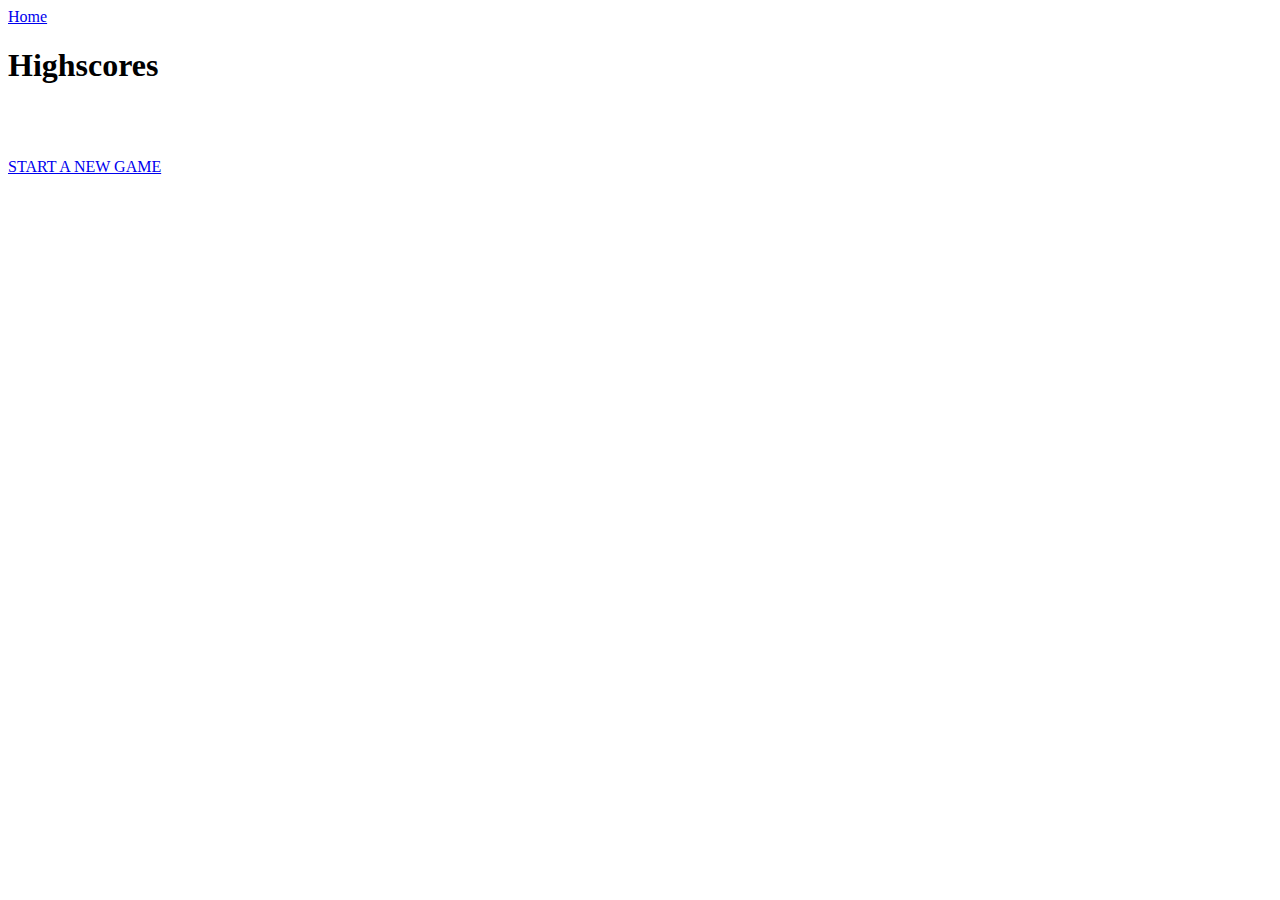
==== highscorepage.html @ e91244d8 "Testing" ====
<!DOCTYPE html>


<html lang="en">
  <head>
    <!--Meta tag-->
    <meta name="viewport" content="width=device-width, intial-scale=1">
    <!--Link to CSS-->
    <link href="./assests/stylesheet.css" rel="stylesheet">
    
    <title>Highscores</title>
  
  </head>
  
  
  <body>

    <!--Main outer div-->
    <div class="outer-container">
      <!--Top bar section-->
      <div class="top-bar">

        <a href="./index.html">Home</a>
  



      </div> <!--End Top Bar section-->
      <!--Inner div-->
      <div class="inner-container">


    <header class="quiz-intro">

      <h1>Highscores</h1><br>
      <ul id="highscores"></ul>
      <!-- <ol id="highscores"></ol> -->
      <br>
      <a href="index.html">START A NEW GAME</a>

    </header>
  
    
      </div> <!--End Inner Div-->

  
  
  </body>
    <!--Link to JS-->
    <script src="./assests/Js/JavaScript-2.js"></script>

  </html>
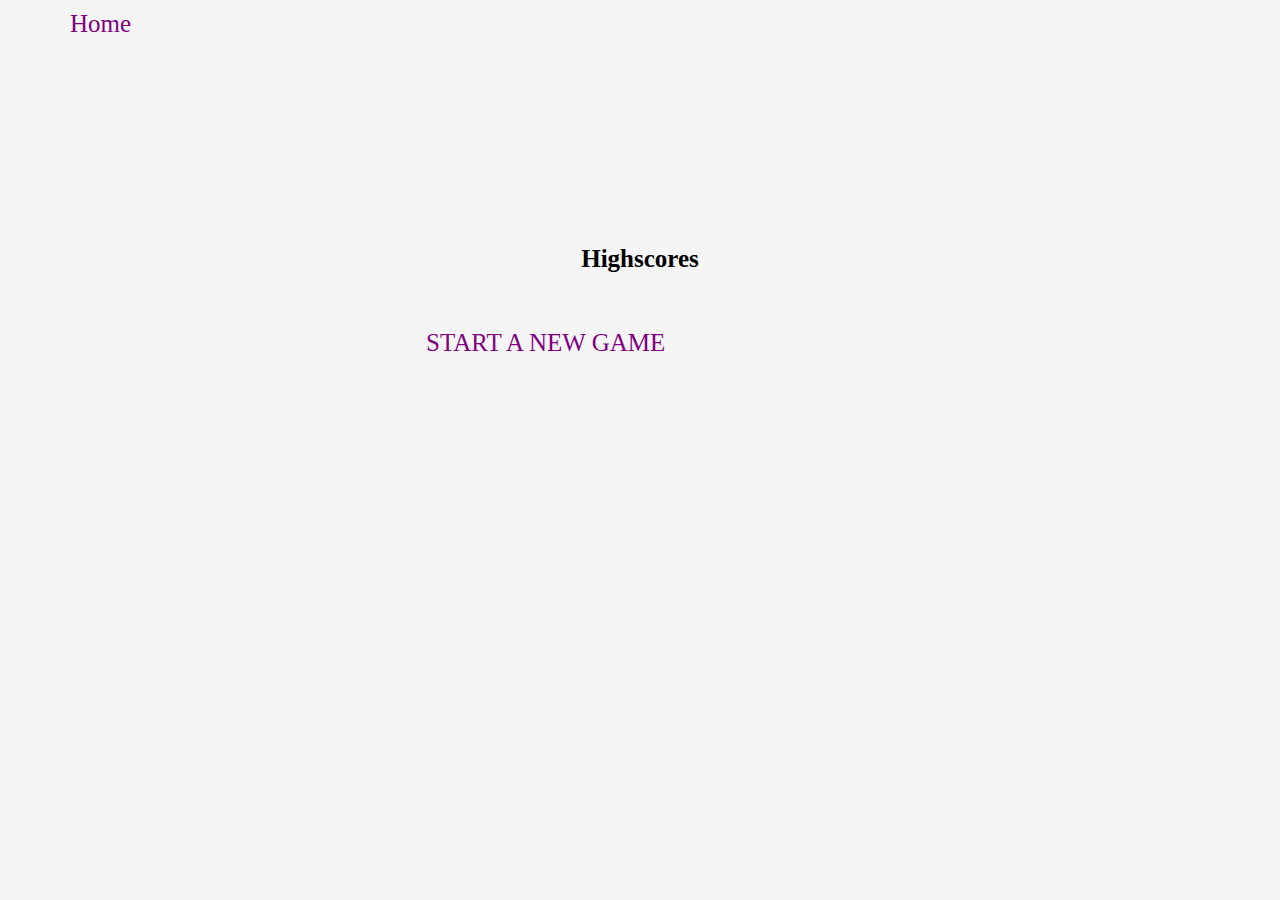
==== commit 984231cf: "Fixing highscore styling sheet" ====
--- a/highscorepage.html
+++ b/highscorepage.html
@@ -6,7 +6,7 @@
     <!--Meta tag-->
     <meta name="viewport" content="width=device-width, intial-scale=1">
     <!--Link to CSS-->
-    <link href="./assests/stylesheet.css" rel="stylesheet">
+    <link href="./assests/Css/stylesheet.css" rel="stylesheet">
     
     <title>Highscores</title>
   
--- a/assests/Css/stylesheet.css
+++ b/assests/Css/stylesheet.css
@@ -0,0 +1,129 @@
+/*Global Decorations*/
+* {
+    margin: 0;
+    padding: 0;
+    box-sizing: border-box;
+    /*border: 1px solid white;*/
+    font-family:'Times New Roman', Times, serif;
+    font-size: 25px;
+    
+
+}
+
+a {
+   text-decoration: none; 
+   color: purple;
+   padding-inline: 10px;
+}
+
+a:hover {
+    color: grey;
+}
+
+/*Body*/
+
+body {
+    background-color: whitesmoke;
+    overflow: hidden;
+    padding-left: 50px;
+    padding-right: 50px;
+}
+
+/*Main Outer Div*/
+
+p {
+    color:black;
+}
+
+button {
+    outline: none;
+    background-color: purple;
+    border-radius: 25px;
+    padding-inline: 10px;
+    display: grid;
+    grid-template-columns: repeat(2, auto);
+    gap: 10px;
+    margin: 20px 0;
+    border-color: purple;
+
+}
+
+button:hover {
+   border-color: white; 
+}
+
+/*Outer container*/
+
+.outer-container {
+    padding: 10px;
+    height: 100vh;
+    display: flex;
+    flex-direction: column;
+    justify-content: start;
+}
+
+/*Top Bar*/
+
+/*Timer*/
+.top-bar p {
+    float: right;
+}
+
+/*Inner Div*/
+
+.inner-container {
+    height: 70%;
+    margin: 0 auto;
+    width: 50%;
+    display: flex;
+    flex-direction: column;
+    justify-content: center;
+    padding: 10px;
+    border-radius: 25px;
+}
+
+/*Header/Quiz Intro Section*/
+
+h1, h2 {
+    font-weight: bold;
+    font-size: large;
+    text-align: center;
+}
+
+li {
+    list-style: none;
+}
+
+p {
+    text-align: center;
+}
+
+.quiz-intro, main {
+    margin-bottom: 10vh;
+    margin-left: 10%;
+    margin-right: 10%;
+    background-color: transparent;
+}
+
+.quiz-intro h1 {
+    font-size: 25px;
+}
+
+.quiz-intro button {
+    outline: none;
+    border-color: purple;
+    background-color: white;
+    padding-inline: 10px;
+    display: block;
+    margin: 0 auto;
+}
+
+
+.hide {
+    display: none;
+}
+
+#startbtn {
+    background-color: purple;
+    color: white;
+}
